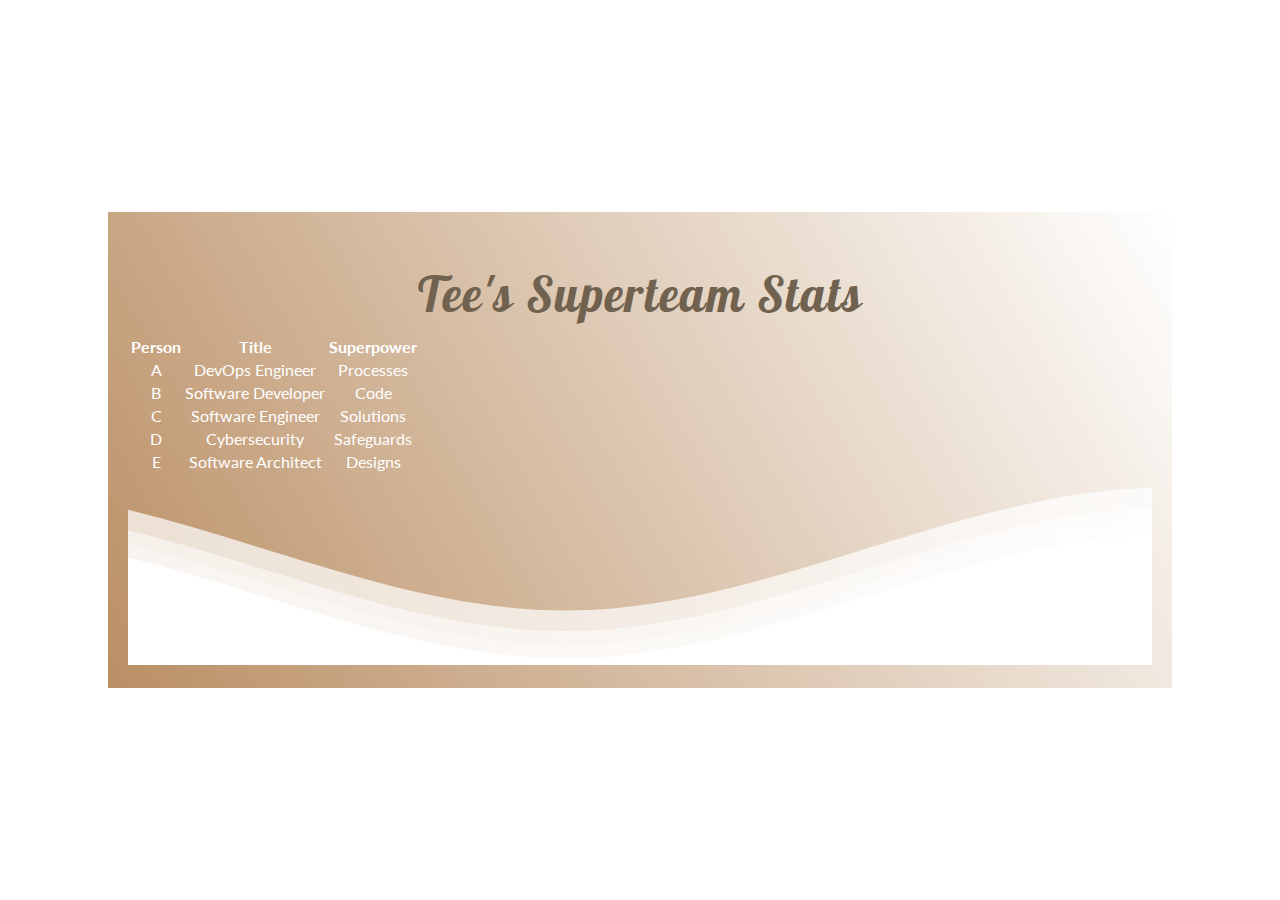
==== public/index.html @ e0ec0828 "First commit" ====
<!DOCTYPE html>
<html lang="en">

<head>
    <meta charset="UTF-8">
    <meta name="viewport" content="width=device-width, initial-scale=1.0">
    <link rel="stylesheet" href="styles.css">
    <title>Superteam!</title>
</head>

<body>
    <div class="header">
        <div class="inner-header flex">
            <h1>Tee's Superteam Stats</h1>
        </div>

        <!--Waves Container-->
        <div>
            <div id="output"></div>

            <svg class="waves" xmlns="http://www.w3.org/2000/svg" xmlns:xlink="http://www.w3.org/1999/xlink"
                viewBox="0 24 150 28" preserveAspectRatio="none" shape-rendering="auto">
                <defs>
                    <path id="gentle-wave"
                        d="M-160 44c30 0 58-18 88-18s 58 18 88 18 58-18 88-18 58 18 88 18 v44h-352z" />
                </defs>
                <g class="parallax">
                    <use xlink:href="#gentle-wave" x="48" y="0" fill="rgba(255,255,255,0.7" />
                    <use xlink:href="#gentle-wave" x="48" y="3" fill="rgba(255,255,255,0.5)" />
                    <use xlink:href="#gentle-wave" x="48" y="5" fill="rgba(255,255,255,0.3)" />
                    <use xlink:href="#gentle-wave" x="48" y="7" fill="#fff" />
                </g>
            </svg>
        </div>
        <!--Waves end-->

    </div>

    <script src="https://code.jquery.com/jquery-3.4.1.min.js"></script>
    <script src="main.js"></script>
    

    </body>
</html>
---- public/styles.css ----
@import url('https://fonts.googleapis.com/css?family=Lobster|Lato:300,400&display=swap');

body {
    margin: 0;
    font-family: 'Lato', sans-serif;
    text-align: center; /* Center-align text in the body */
    display: flex;
    justify-content: center;
    align-items: center;
    height: 100vh; /* Ensure the body takes up the full viewport height */
}

h1 {
    font-family: 'Lobster', cursive;
    font-weight: 300;
    letter-spacing: 2px;
    font-size: 48px;
    color: #716250; /* Brown color */
    margin-bottom: 10px; /* Add some bottom margin for better spacing */
}

p {
    font-family: 'Lato', sans-serif;
    letter-spacing: 1px;
    font-size: 14px;
    color: #333333;
    margin-bottom: 20px; /* Add more bottom margin for better spacing */
}

.header {
    position: relative;
    text-align: center;
    background: linear-gradient(60deg, rgb(186, 143, 100) 0%, rgba(255, 255, 255, 1) 100%); /* Pink and white gradient */
    color: white;
    width: 80%; /* Adjust the width based on your preference */
    padding: 20px 20px 20px 20px; /* Adjust padding as needed (top right bottom left) */
}

/* Add or update the following styles for the clouds */
.clouds {
    position: relative;
    width: 100%;
    height: 20vh;
    margin-bottom: -7px; /* Fix for safari gap */
    background-color: #ffffff; /* White background color for clouds */
}

/* Animation */

.parallax>use {
    animation: move-forever 25s cubic-bezier(.55, .5, .45, .5) infinite;
}

/* Media Query styles */
@media (max-width: 768px) {
    .clouds {
        height: 40px;
        min-height: 40px;
    }
    .content {
        height: 30vh;
    }
    h1 {
        font-size: 24px;
    }
}
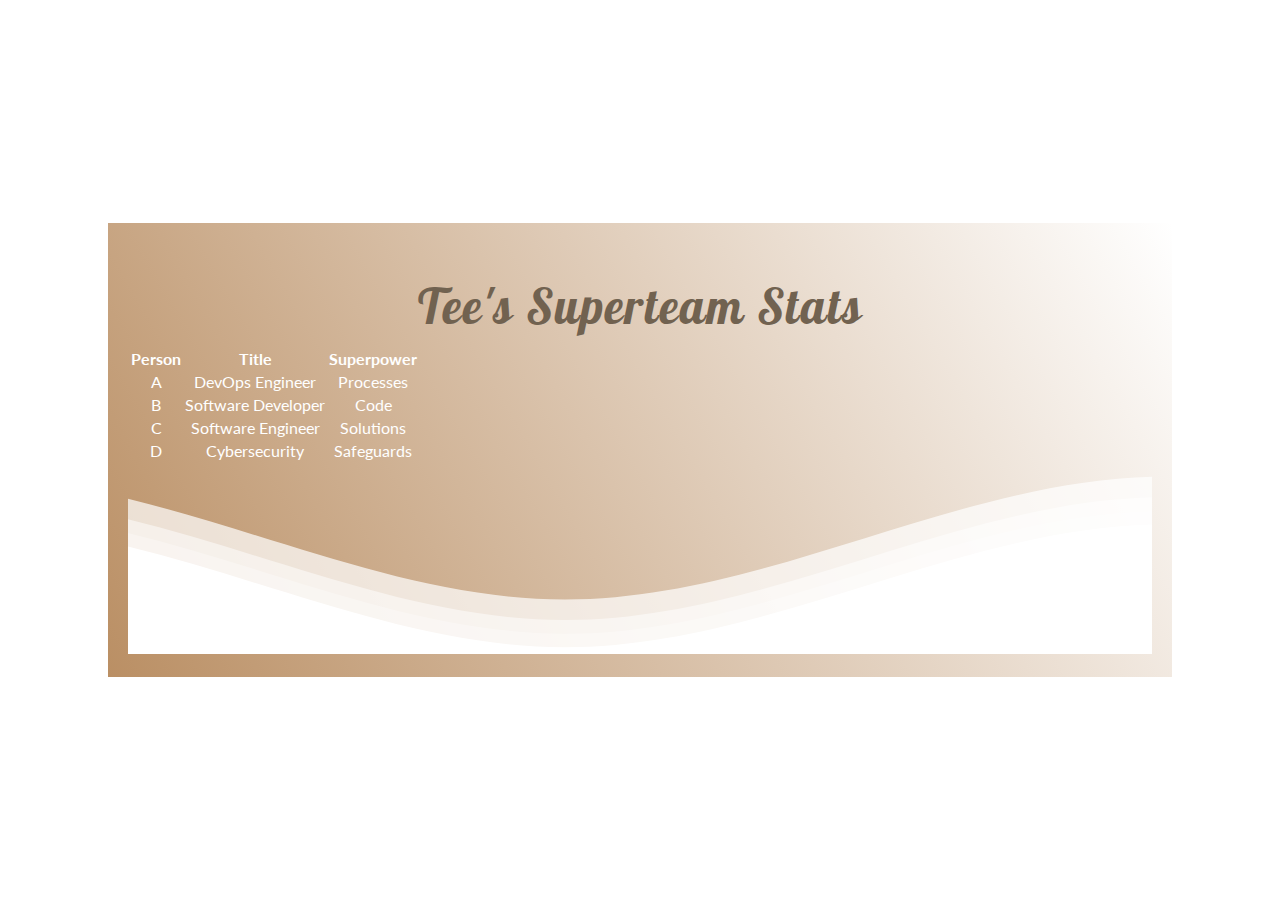
==== commit 3606e4d9: "First commit" ====
--- a/public/index.html
+++ b/public/index.html
@@ -1,6 +1,6 @@
 <!DOCTYPE html>
 <html lang="en">
-
+ 
 <head>
     <meta charset="UTF-8">
     <meta name="viewport" content="width=device-width, initial-scale=1.0">
--- a/public/styles.css
+++ b/public/styles.css
@@ -46,7 +46,6 @@
 }
 
 /* Animation */
-
 .parallax>use {
     animation: move-forever 25s cubic-bezier(.55, .5, .45, .5) infinite;
 }
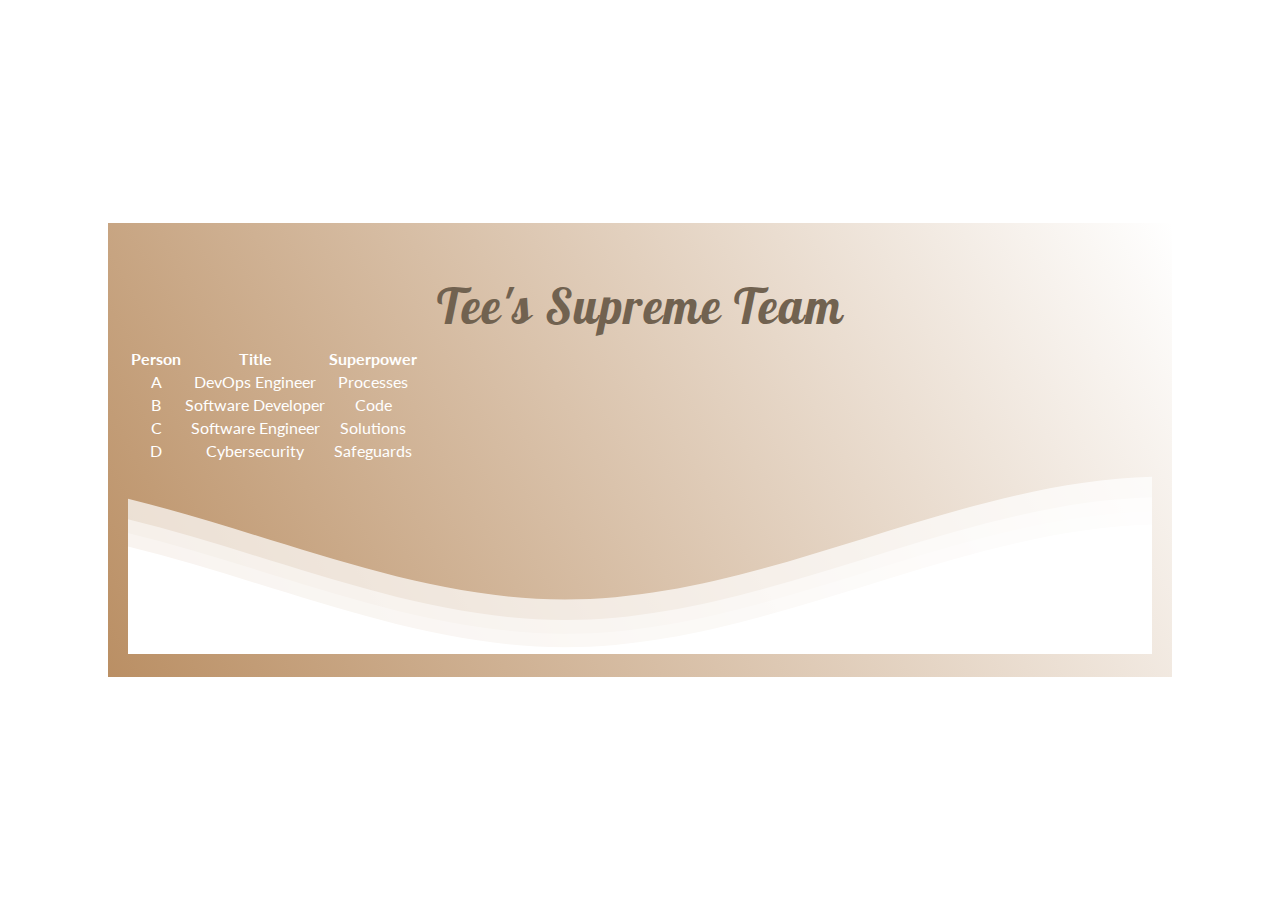
==== commit 926c8814: "Update Site and Add README.md" ====
--- a/public/index.html
+++ b/public/index.html
@@ -5,13 +5,13 @@
     <meta charset="UTF-8">
     <meta name="viewport" content="width=device-width, initial-scale=1.0">
     <link rel="stylesheet" href="styles.css">
-    <title>Superteam!</title>
+    <title>The Stats!</title>
 </head>
 
 <body>
     <div class="header">
         <div class="inner-header flex">
-            <h1>Tee's Superteam Stats</h1>
+            <h1>Tee's Supreme Team</h1>
         </div>
 
         <!--Waves Container-->
